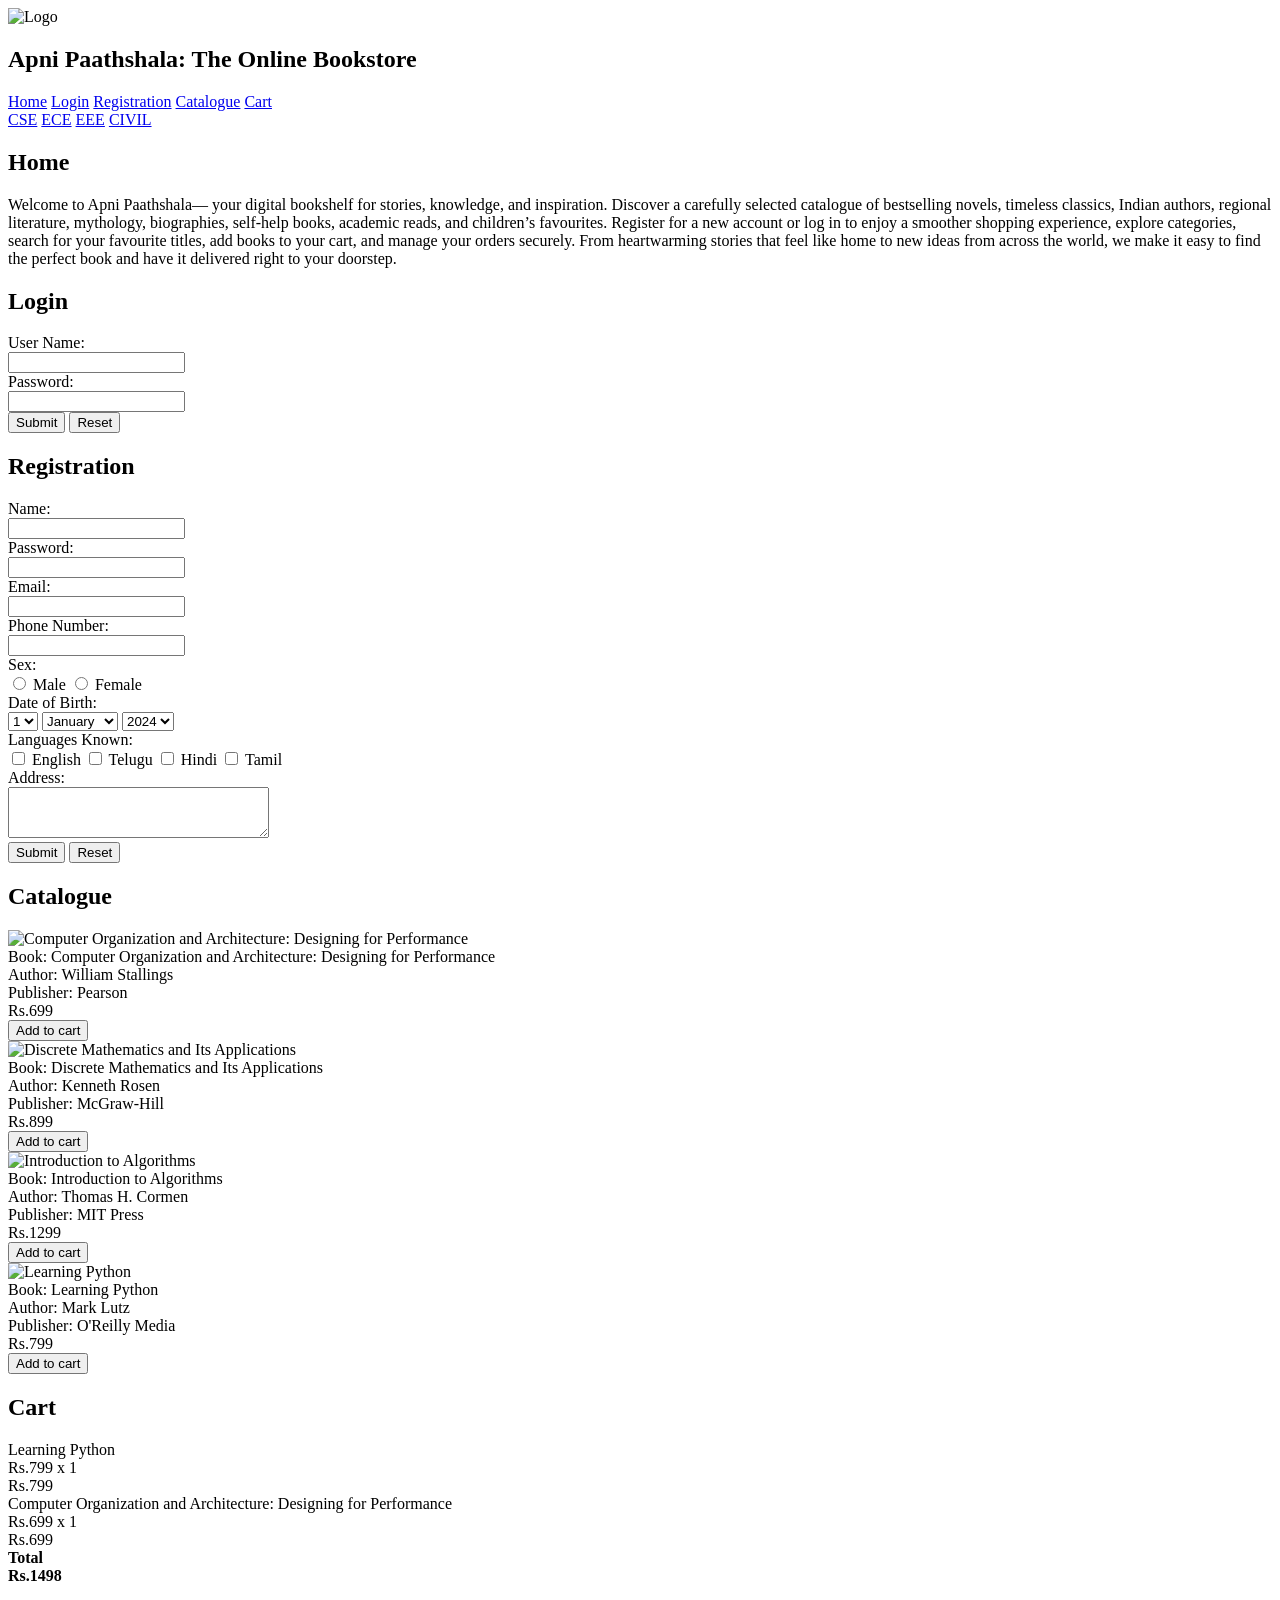
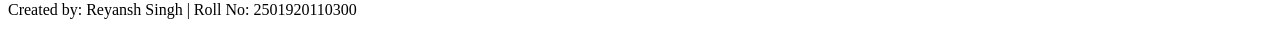
==== index.html @ 3b5aae80 "HTML structure for webpage" ====
<!DOCTYPE html>
<html>
<head>
<title>My Bookstore Website</title>
<link rel="stylesheet" href="style.css">
</head>
<body>

<div class="header">
  <!-- put your own logo image file here -->
  <img src="logo.png" alt="Logo">
  <h2>Apni Paathshala: The Online Bookstore</h2>
</div>

<div class="nav">
  <a href="#home">Home</a>
  <a href="#login">Login</a>
  <a href="#registration">Registration</a>
  <a href="#catalogue">Catalogue</a>
  <a href="#cart">Cart</a>
</div>

<div class="sidebar">
  <a href="#catalogue">CSE</a>
  <a href="#catalogue">ECE</a>
  <a href="#catalogue">EEE</a>
  <a href="#catalogue">CIVIL</a>
</div>

<div class="content">

  <div id="home" class="section">
    <h2>Home</h2>
    <p>Welcome to Apni Paathshala—
       your digital bookshelf for stories, knowledge, and inspiration.
       Discover a carefully selected catalogue of bestselling novels, timeless classics, Indian authors, regional literature, mythology, biographies, self-help books,
        academic reads, and children’s favourites. Register for a new account or log in to enjoy a smoother shopping experience, explore categories,
         search for your favourite titles, add books to your cart, and manage your orders securely.
          From heartwarming stories that feel like home to new ideas from across the world,
           we make it easy to find the perfect book and have it delivered right to your doorstep.</p>
  </div>

  <div id="login" class="section">
    <h2>Login</h2>
    <form>
      <div class="formrow">
        User Name: <br>
        <input type="text">
      </div>
      <div class="formrow">
        Password: <br>
        <input type="password">
      </div>
      <button type="submit">Submit</button>
      <button type="reset">Reset</button>
    </form>
  </div>

  <div id="registration" class="section">
    <h2>Registration</h2>
    <form>
      <div class="formrow">
        Name: <br>
        <input type="text">
      </div>

      <div class="formrow">
        Password: <br>
        <input type="password">
      </div>

      <div class="formrow">
        Email: <br>
        <input type="text">
      </div>

      <div class="formrow">
        Phone Number: <br>
        <input type="text">
      </div>

      <div class="formrow">
        Sex: <br>
        <input type="radio" name="sex"> Male
        <input type="radio" name="sex"> Female
      </div>

      <div class="formrow">
        Date of Birth: <br>
        <select>
          <option>1</option>
          <option>2</option>
          <option>3</option>
        </select>
        <select>
          <option>January</option>
          <option>February</option>
          <option>March</option>
        </select>
        <select>
          <option>2024</option>
          <option>2025</option>
          <option>2026</option>
        </select>
      </div>

      <div class="formrow">
        Languages Known: <br>
        <input type="checkbox"> English
        <input type="checkbox"> Telugu
        <input type="checkbox"> Hindi
        <input type="checkbox"> Tamil
      </div>

      <div class="formrow">
        Address: <br>
        <textarea rows="3" cols="30"></textarea>
      </div>

      <button type="submit">Submit</button>
      <button type="reset">Reset</button>
    </form>
  </div>

  <div id="catalogue" class="section">
    <h2>Catalogue</h2>

    <div class="book">
      <div class="book-img"><img src="COA.jpg" alt="Computer Organization and Architecture: Designing for Performance"></div>
      <div class="book-details">
        Book: Computer Organization and Architecture: Designing for Performance <br>
        Author: William Stallings<br>
        Publisher: Pearson
      </div>
      <div class="book-price">Rs.699</div>
      <div class="book-action"><a href="#cart"><button>Add to cart</button></a></div>
    </div>

    <div class="book">
      <div class="book-img"><img src="dstl.jpg" alt="Discrete Mathematics and Its Applications"></div>
      <div class="book-details">
        Book: Discrete Mathematics and Its Applications <br>
        Author: Kenneth Rosen <br>
        Publisher: McGraw-Hill
      </div>
      <div class="book-price">Rs.899</div>
      <div class="book-action"><a href="#cart"><button>Add to cart</button></a></div>
    </div>

    <div class="book">
      <div class="book-img"><img src="ds.jpg" alt="Introduction to Algorithms"></div>
      <div class="book-details">
        Book: Introduction to Algorithms <br>
        Author: Thomas H. Cormen <br>
        Publisher: MIT Press
      </div>
      <div class="book-price">Rs.1299</div>
      <div class="book-action"><a href="#cart"><button>Add to cart</button></a></div>
    </div>

    <div class="book">
      <div class="book-img"><img src="python.jpg" alt="Learning Python"></div>
      <div class="book-details">
        Book: Learning Python <br>
        Author: Mark Lutz <br>
        Publisher: O'Reilly Media
      </div>
      <div class="book-price">Rs.799</div>
      <div class="book-action"><a href="#cart"><button>Add to cart</button></a></div>
    </div>
  </div>

  <div id="cart" class="section">
    <h2>Cart</h2>

    <div class="cartrow">
      <div>Learning Python</div>
      <div>Rs.799 x 1</div>
      <div>Rs.799</div>
    </div>
    <div class="cartrow">
      <div>Computer Organization and Architecture: Designing for Performance</div>
      <div>Rs.699 x 1</div>
      <div>Rs.699</div>
    </div>
    <div class="cartrow">
      <div><b>Total</b></div>
      <div></div>
      <div><b>Rs.1498</b></div>
    </div>
  </div>

</div>

<div class="footer">
    <p>Created by: Reyansh Singh | Roll No: 2501920110300</p>
</div>


</body>
</html>
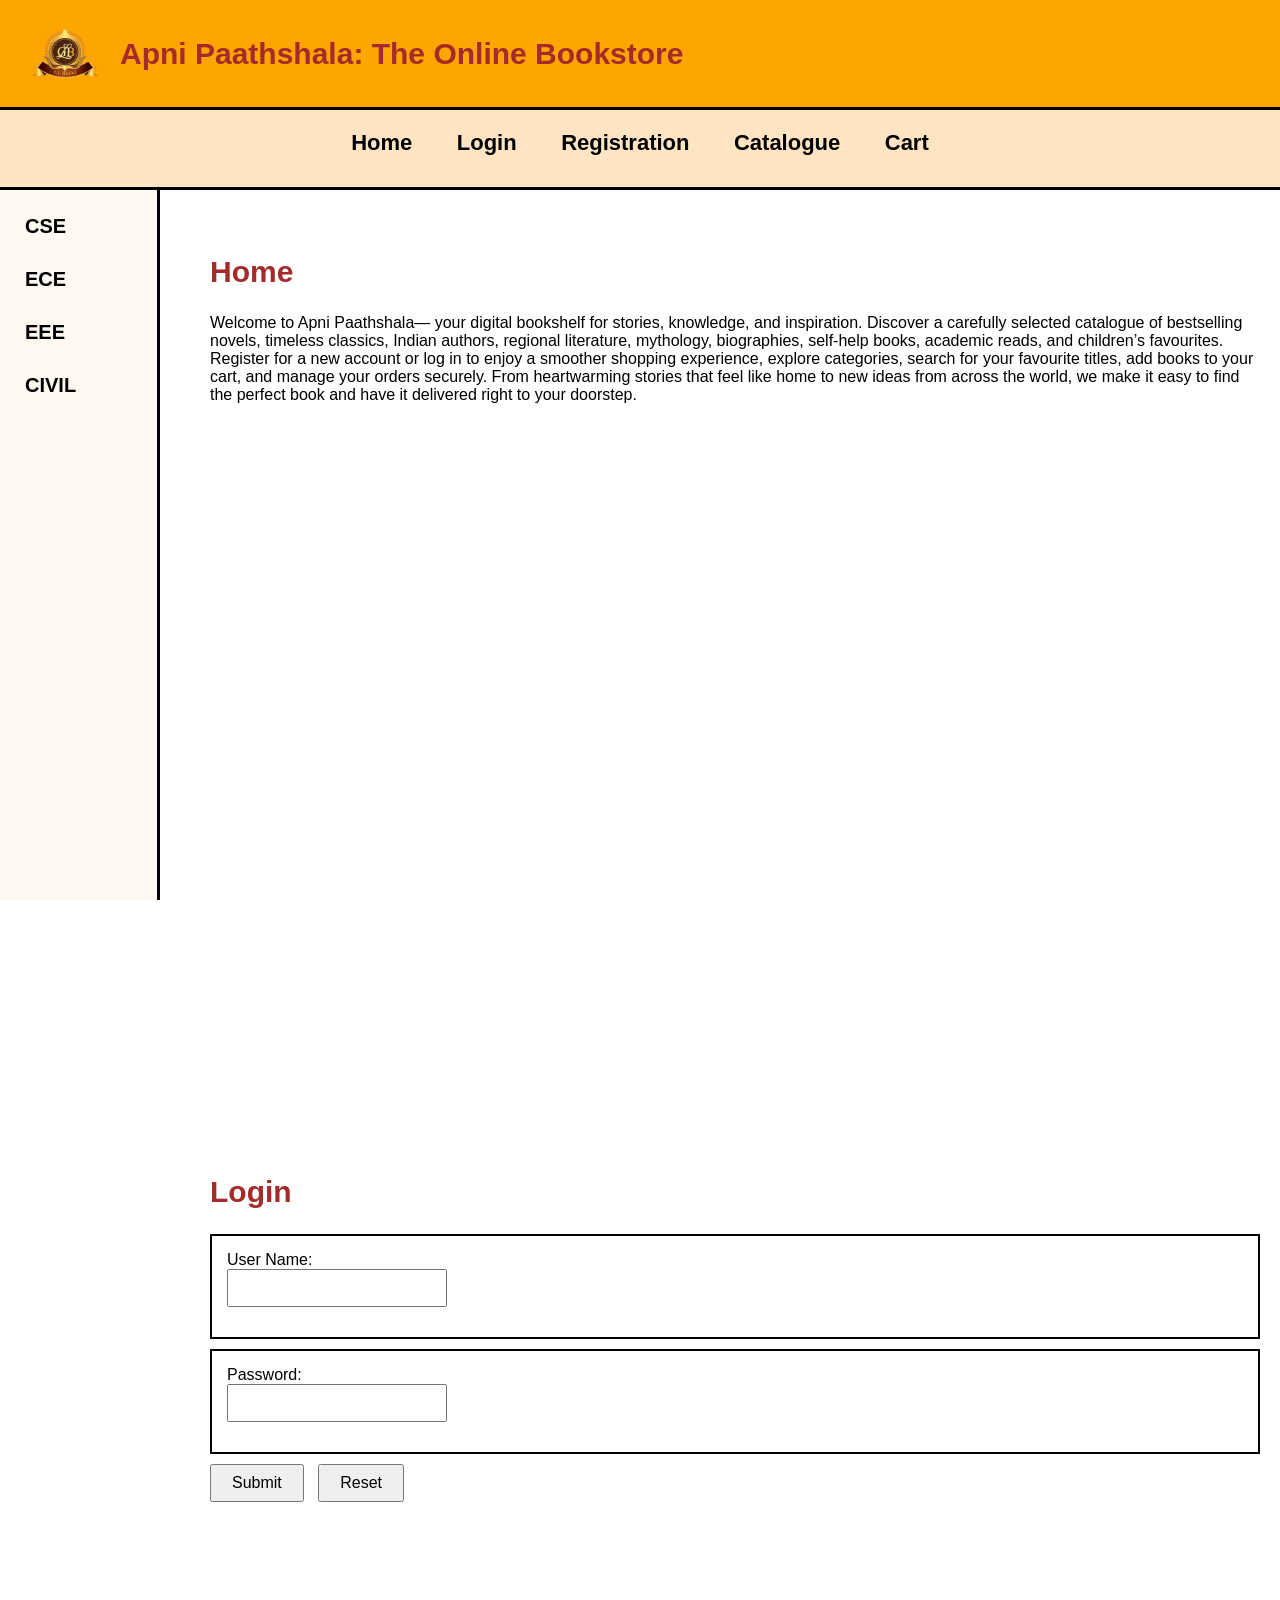
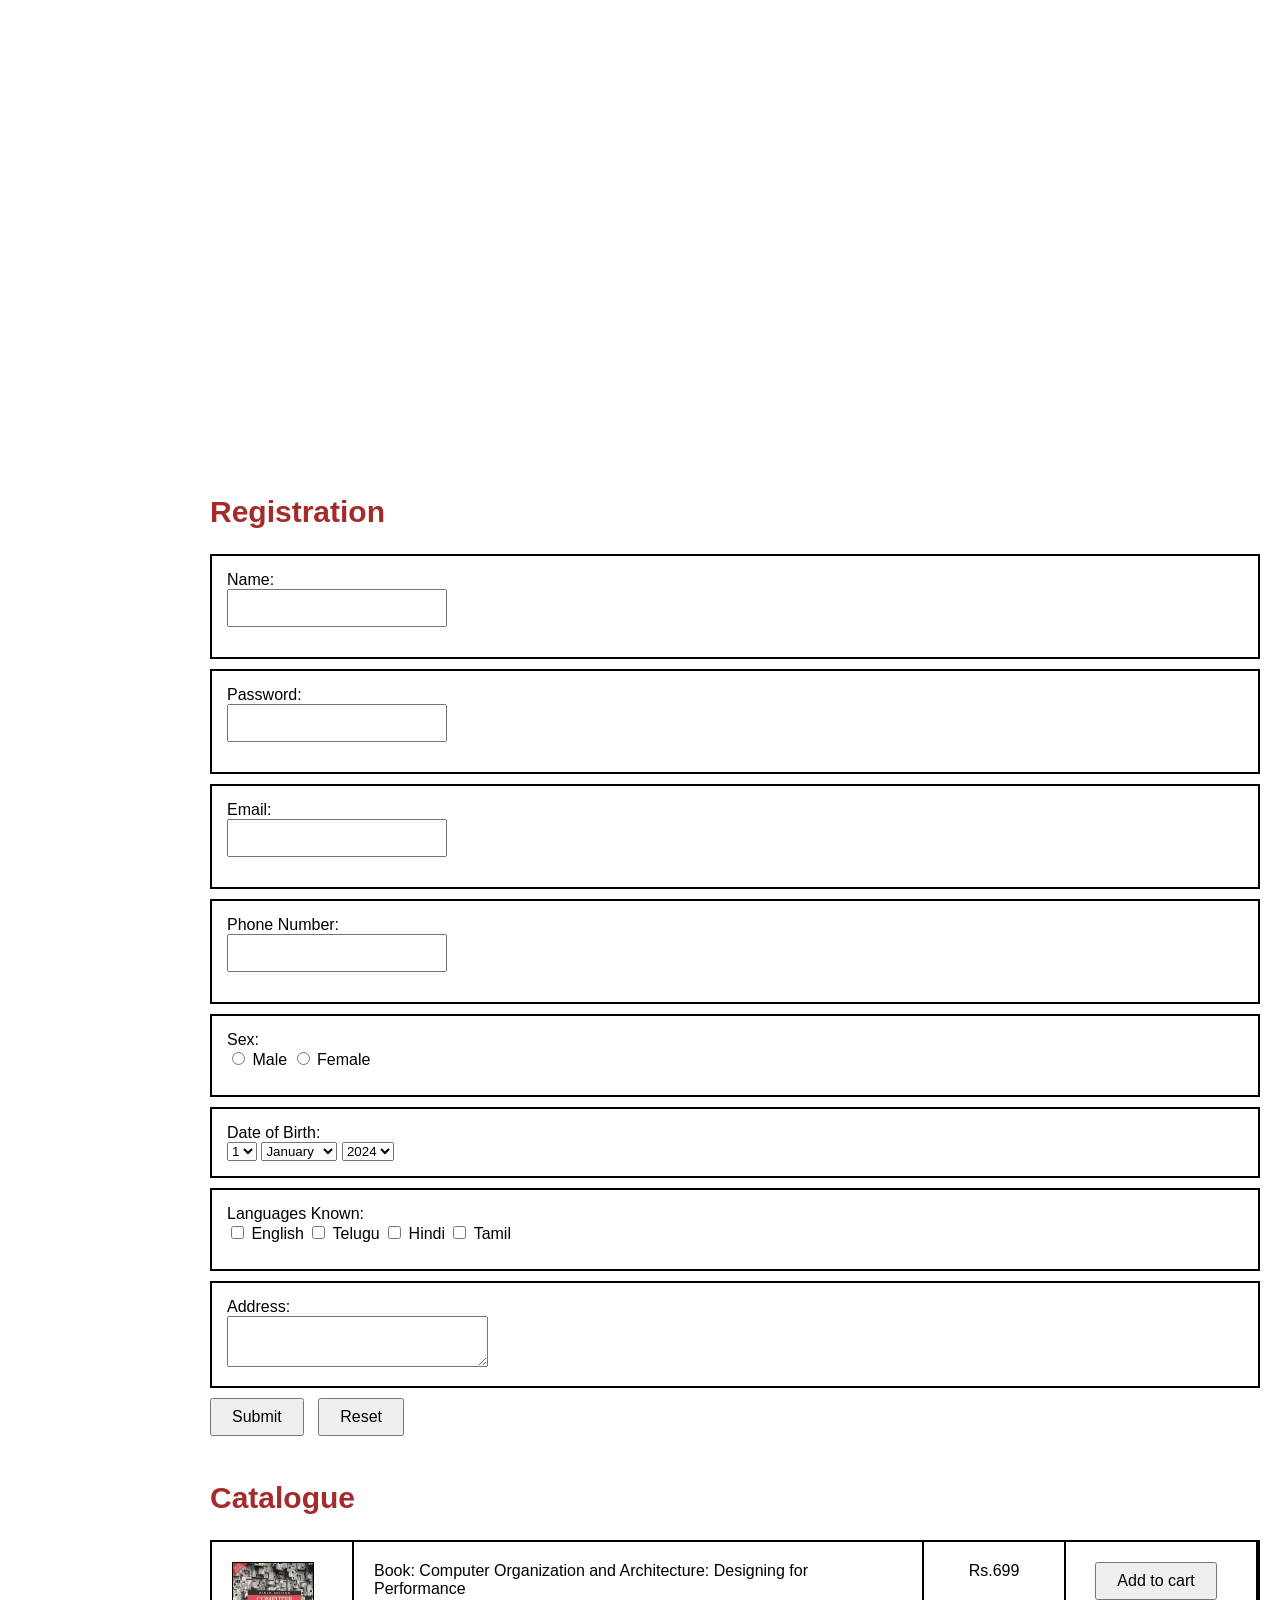
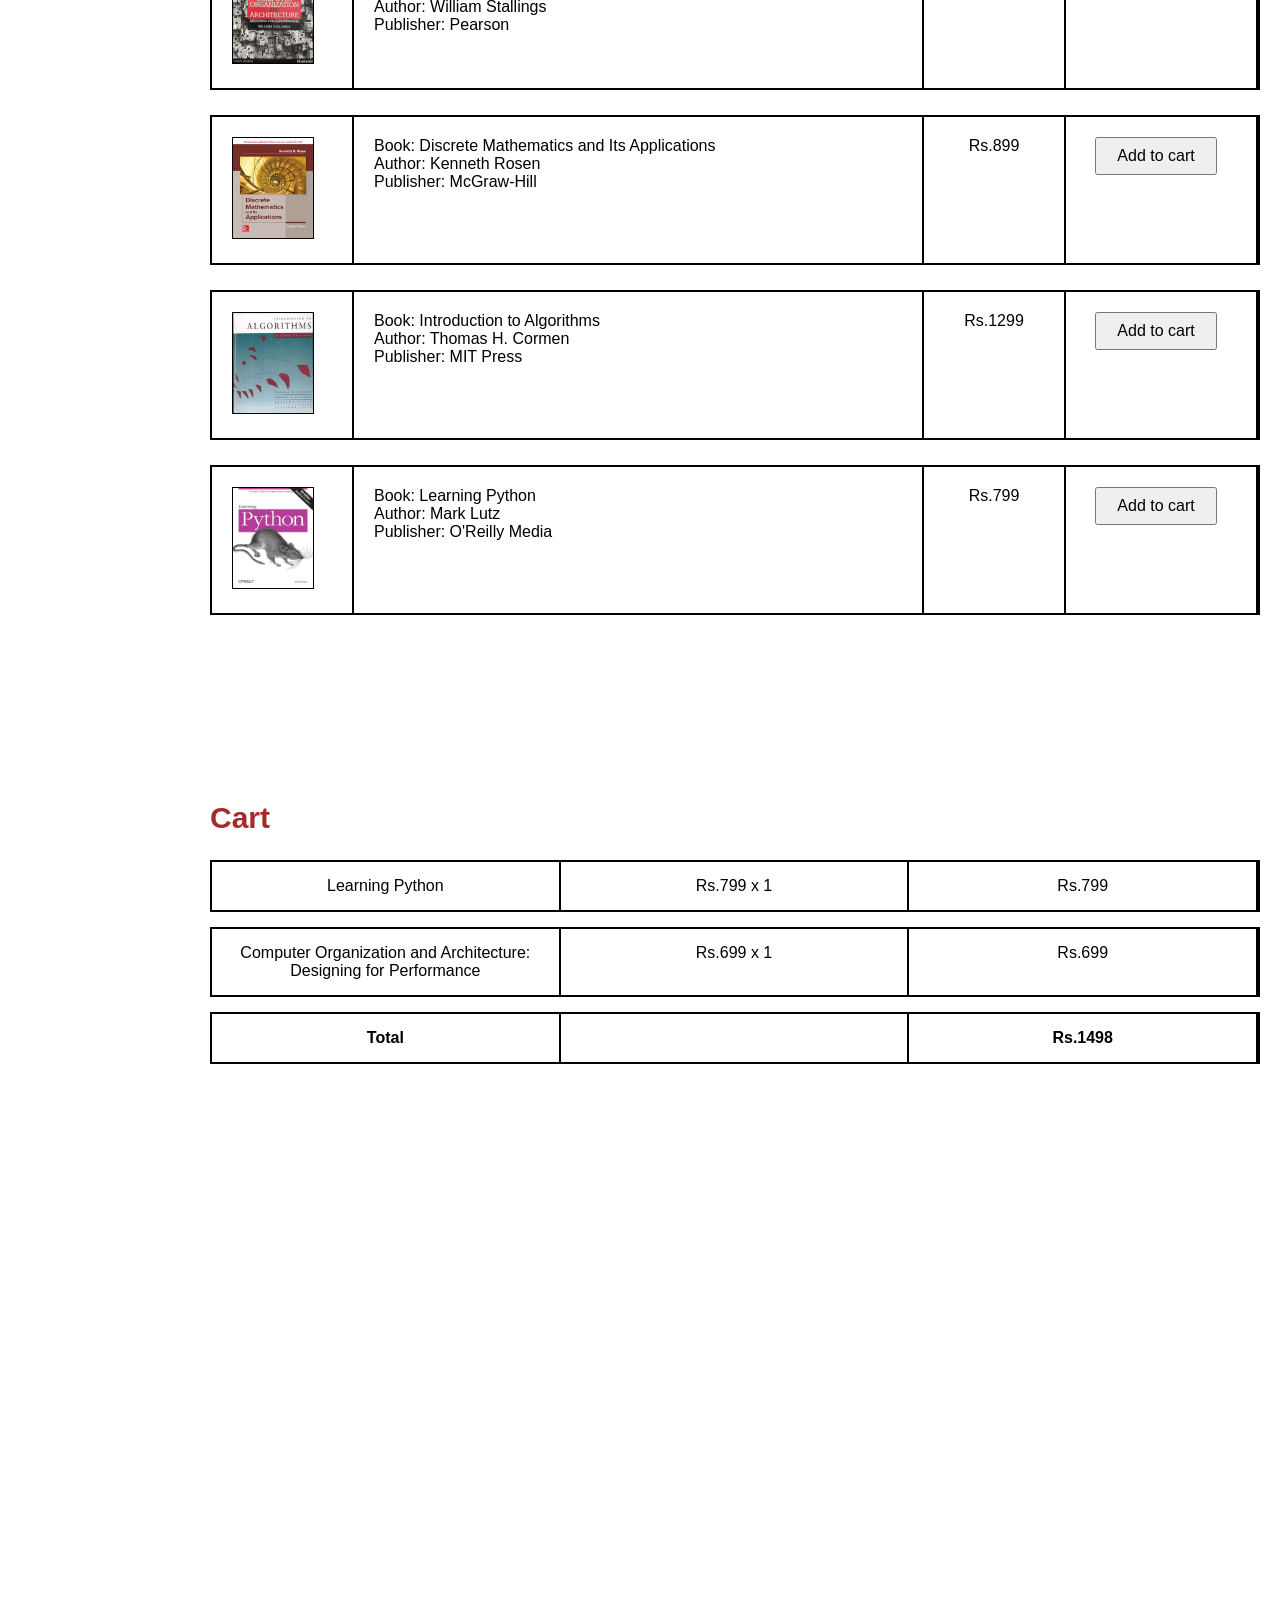
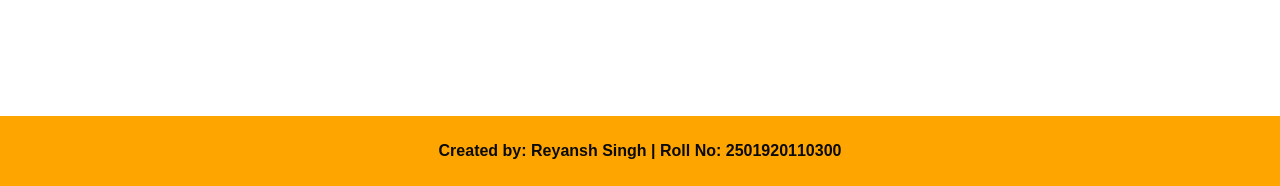
==== commit 9006633f: "Remove comment from index.html Removed comment" ====
--- a/index.html
+++ b/index.html
@@ -7,7 +7,6 @@
 <body>
 
 <div class="header">
-  <!-- put your own logo image file here -->
   <img src="logo.png" alt="Logo">
   <h2>Apni Paathshala: The Online Bookstore</h2>
 </div>
@@ -198,4 +197,4 @@
 
 
 </body>
-</html>+</html>
--- a/style.css
+++ b/style.css
@@ -0,0 +1,173 @@
+body {
+  font-family: Arial;
+  margin: 0;
+  background-color: white;
+}
+
+h2 {
+  color: brown;
+  font-size: 30px;
+}
+
+
+.header {
+  background-color: orange;
+  padding: 20px 30px;
+  display: flex;
+  align-items: center;
+  border-bottom: 3px solid black;
+  position: fixed;
+  top: 0;
+  left: 0;
+  width: 100%;
+  height: 110px;
+  box-sizing: border-box;
+  z-index: 3;
+}
+
+.header img {
+  width: 70px;
+  height: 70px;
+  margin-right: 20px;
+}
+
+.header h1 {
+  margin: 0;
+  font-size: 42px;
+}
+
+.nav {
+  background-color: bisque;
+  padding: 20px;
+  text-align: center;
+  border-bottom: 3px solid black;
+  position: fixed;
+  top: 110px;
+  left: 0;
+  width: 100%;
+  height: 80px;
+  box-sizing: border-box;
+  z-index: 2;
+}
+
+.nav a {
+  margin: 20px;
+  color: black;
+  font-weight: bold;
+  font-size: 22px;
+  text-decoration: none;
+}
+
+.sidebar {
+  position: fixed;
+  top: 190px;
+  left: 0;
+  bottom: 0;
+  width: 160px;
+  background-color: #fff8f0;
+  padding: 25px;
+  border-right: 3px solid black;
+  box-sizing: border-box;
+  z-index: 1;
+}
+
+.sidebar a {
+  display: block;
+  margin-bottom: 30px;
+  color: black;
+  text-decoration: none;
+  font-size: 20px;
+  font-weight: bold;
+}
+
+.content {
+  margin-left: 190px;
+  margin-top: 190px;
+  padding: 20px;
+}
+
+.section {
+  min-height: 100vh;
+  padding-top: 20px;
+  scroll-margin-top: 190px;
+}
+
+.book {
+  display: flex;
+  border: 2px solid black;
+  margin-bottom: 25px;
+}
+
+.book div {
+  padding: 20px;
+  border-right: 2px solid black;
+}
+
+.book-img {
+  width: 100px;
+}
+
+.book-img img {
+  width: 80px;
+  height: 100px;
+  border: 1px solid black;
+}
+
+.book-details {
+  flex: 1;
+}
+
+.book-price {
+  width: 100px;
+  text-align: center;
+}
+
+.book-action {
+  width: 150px;
+  text-align: center;
+}
+
+.cartrow {
+  display: flex;
+  border: 2px solid black;
+  margin-bottom: 15px;
+}
+
+.cartrow div {
+  flex: 1;
+  padding: 15px;
+  border-right: 2px solid black;
+  text-align: center;
+}
+
+.formrow {
+  border: 2px solid black;
+  padding: 15px;
+  margin-bottom: 10px;
+}
+
+input {
+  margin-bottom: 15px;
+  padding: 8px;
+  font-size: 16px;
+}
+
+button {
+  padding: 8px 20px;
+  margin-right: 10px;
+  font-size: 16px;
+}
+
+
+.footer {
+  background-color:  orange;
+  color: rgb(10, 10, 10);
+  text-align: center;
+  padding: 10px;
+  margin-top: 20px;
+}
+
+.footer p {
+  font-size: 16px;
+  font-weight: bold;
+}
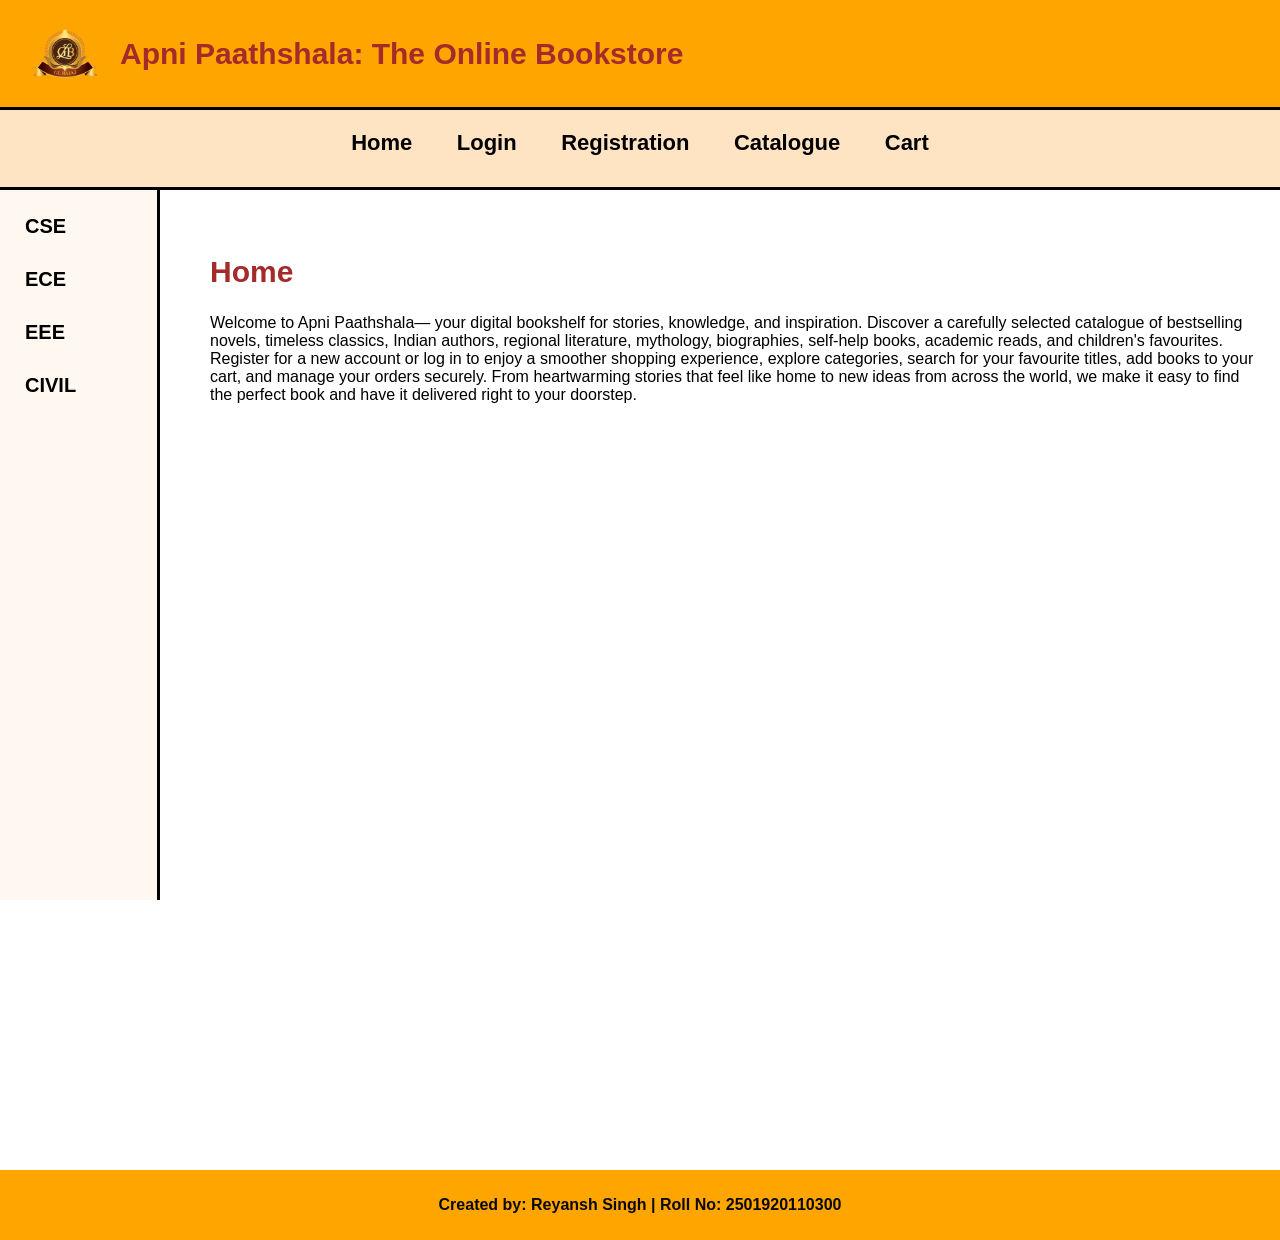
==== commit 70682089: "Updated basic format" ====
--- a/index.html
+++ b/index.html
@@ -2,28 +2,29 @@
 <html>
 <head>
 <title>My Bookstore Website</title>
-<link rel="stylesheet" href="style.css">
+<link rel="stylesheet" href="home.css">
 </head>
 <body>
 
 <div class="header">
+  <!-- put your own logo image file here -->
   <img src="logo.png" alt="Logo">
   <h2>Apni Paathshala: The Online Bookstore</h2>
 </div>
 
 <div class="nav">
-  <a href="#home">Home</a>
-  <a href="#login">Login</a>
-  <a href="#registration">Registration</a>
-  <a href="#catalogue">Catalogue</a>
-  <a href="#cart">Cart</a>
+  <a href="index.html">Home</a>
+  <a href="login.html">Login</a>
+  <a href="registration.html">Registration</a>
+  <a href="catalogue.html">Catalogue</a>
+  <a href="cart.html">Cart</a>
 </div>
 
 <div class="sidebar">
-  <a href="#catalogue">CSE</a>
-  <a href="#catalogue">ECE</a>
-  <a href="#catalogue">EEE</a>
-  <a href="#catalogue">CIVIL</a>
+  <a href="catalogue.html">CSE</a>
+  <a href="catalogue.html">ECE</a>
+  <a href="catalogue.html">EEE</a>
+  <a href="catalogue.html">CIVIL</a>
 </div>
 
 <div class="content">
@@ -33,160 +34,10 @@
     <p>Welcome to Apni Paathshala—
        your digital bookshelf for stories, knowledge, and inspiration.
        Discover a carefully selected catalogue of bestselling novels, timeless classics, Indian authors, regional literature, mythology, biographies, self-help books,
-        academic reads, and children’s favourites. Register for a new account or log in to enjoy a smoother shopping experience, explore categories,
+        academic reads, and children's favourites. Register for a new account or log in to enjoy a smoother shopping experience, explore categories,
          search for your favourite titles, add books to your cart, and manage your orders securely.
           From heartwarming stories that feel like home to new ideas from across the world,
            we make it easy to find the perfect book and have it delivered right to your doorstep.</p>
-  </div>
-
-  <div id="login" class="section">
-    <h2>Login</h2>
-    <form>
-      <div class="formrow">
-        User Name: <br>
-        <input type="text">
-      </div>
-      <div class="formrow">
-        Password: <br>
-        <input type="password">
-      </div>
-      <button type="submit">Submit</button>
-      <button type="reset">Reset</button>
-    </form>
-  </div>
-
-  <div id="registration" class="section">
-    <h2>Registration</h2>
-    <form>
-      <div class="formrow">
-        Name: <br>
-        <input type="text">
-      </div>
-
-      <div class="formrow">
-        Password: <br>
-        <input type="password">
-      </div>
-
-      <div class="formrow">
-        Email: <br>
-        <input type="text">
-      </div>
-
-      <div class="formrow">
-        Phone Number: <br>
-        <input type="text">
-      </div>
-
-      <div class="formrow">
-        Sex: <br>
-        <input type="radio" name="sex"> Male
-        <input type="radio" name="sex"> Female
-      </div>
-
-      <div class="formrow">
-        Date of Birth: <br>
-        <select>
-          <option>1</option>
-          <option>2</option>
-          <option>3</option>
-        </select>
-        <select>
-          <option>January</option>
-          <option>February</option>
-          <option>March</option>
-        </select>
-        <select>
-          <option>2024</option>
-          <option>2025</option>
-          <option>2026</option>
-        </select>
-      </div>
-
-      <div class="formrow">
-        Languages Known: <br>
-        <input type="checkbox"> English
-        <input type="checkbox"> Telugu
-        <input type="checkbox"> Hindi
-        <input type="checkbox"> Tamil
-      </div>
-
-      <div class="formrow">
-        Address: <br>
-        <textarea rows="3" cols="30"></textarea>
-      </div>
-
-      <button type="submit">Submit</button>
-      <button type="reset">Reset</button>
-    </form>
-  </div>
-
-  <div id="catalogue" class="section">
-    <h2>Catalogue</h2>
-
-    <div class="book">
-      <div class="book-img"><img src="COA.jpg" alt="Computer Organization and Architecture: Designing for Performance"></div>
-      <div class="book-details">
-        Book: Computer Organization and Architecture: Designing for Performance <br>
-        Author: William Stallings<br>
-        Publisher: Pearson
-      </div>
-      <div class="book-price">Rs.699</div>
-      <div class="book-action"><a href="#cart"><button>Add to cart</button></a></div>
-    </div>
-
-    <div class="book">
-      <div class="book-img"><img src="dstl.jpg" alt="Discrete Mathematics and Its Applications"></div>
-      <div class="book-details">
-        Book: Discrete Mathematics and Its Applications <br>
-        Author: Kenneth Rosen <br>
-        Publisher: McGraw-Hill
-      </div>
-      <div class="book-price">Rs.899</div>
-      <div class="book-action"><a href="#cart"><button>Add to cart</button></a></div>
-    </div>
-
-    <div class="book">
-      <div class="book-img"><img src="ds.jpg" alt="Introduction to Algorithms"></div>
-      <div class="book-details">
-        Book: Introduction to Algorithms <br>
-        Author: Thomas H. Cormen <br>
-        Publisher: MIT Press
-      </div>
-      <div class="book-price">Rs.1299</div>
-      <div class="book-action"><a href="#cart"><button>Add to cart</button></a></div>
-    </div>
-
-    <div class="book">
-      <div class="book-img"><img src="python.jpg" alt="Learning Python"></div>
-      <div class="book-details">
-        Book: Learning Python <br>
-        Author: Mark Lutz <br>
-        Publisher: O'Reilly Media
-      </div>
-      <div class="book-price">Rs.799</div>
-      <div class="book-action"><a href="#cart"><button>Add to cart</button></a></div>
-    </div>
-  </div>
-
-  <div id="cart" class="section">
-    <h2>Cart</h2>
-
-    <div class="cartrow">
-      <div>Learning Python</div>
-      <div>Rs.799 x 1</div>
-      <div>Rs.799</div>
-    </div>
-    <div class="cartrow">
-      <div>Computer Organization and Architecture: Designing for Performance</div>
-      <div>Rs.699 x 1</div>
-      <div>Rs.699</div>
-    </div>
-    <div class="cartrow">
-      <div><b>Total</b></div>
-      <div></div>
-      <div><b>Rs.1498</b></div>
-    </div>
   </div>
 
 </div>
--- a/home.css
+++ b/home.css
@@ -0,0 +1,93 @@
+body { 
+    font-family: Arial; 
+    margin: 0; 
+    background-color: white; 
+}
+h2 { 
+    color: brown; 
+    font-size: 30px; 
+}
+.header { 
+    background-color: orange; 
+    padding: 20px 30px; 
+    display: flex; 
+    align-items: center; 
+    border-bottom: 3px solid black; 
+    position: fixed; 
+    top: 0; 
+    left: 0; 
+    width: 100%; 
+    height: 110px; 
+    box-sizing: border-box; 
+    z-index: 3; 
+}
+.header img { 
+    width: 70px; 
+    height: 70px; 
+    margin-right: 20px; 
+}
+.header h1 { 
+    margin: 0; 
+    font-size: 42px; 
+}
+.nav { 
+    background-color: bisque; 
+    padding: 20px; 
+    text-align: center; 
+    border-bottom: 3px solid black; 
+    position: fixed; 
+    top: 110px; 
+    left: 0; 
+    width: 100%; 
+    height: 80px; 
+    box-sizing: border-box; 
+    z-index: 2; 
+}
+.nav a { 
+    margin: 20px; 
+    color: black; 
+    font-weight: bold; 
+    font-size: 22px; 
+    text-decoration: none; 
+}
+.sidebar { 
+    position: fixed; 
+    top: 190px; 
+    left: 0; 
+    bottom: 0; 
+    width: 160px; 
+    background-color: #fff8f0; 
+    padding: 25px; 
+    border-right: 3px solid black; 
+    box-sizing: border-box; 
+    z-index: 1; 
+}
+.sidebar a { 
+    display: block; 
+    margin-bottom: 30px; 
+    color: black; 
+    text-decoration: none; 
+    font-size: 20px; 
+    font-weight: bold; 
+}
+.content { 
+    margin-left: 190px; 
+    margin-top: 190px; 
+    padding: 20px; 
+}
+.section { 
+    min-height: 100vh; 
+    padding-top: 20px; 
+    scroll-margin-top: 190px; 
+}
+.footer { 
+    background-color: orange; 
+    color: rgb(10, 10, 10); 
+    text-align: center; 
+    padding: 10px; 
+    margin-top: 20px; 
+}
+.footer p { 
+    font-size: 16px; 
+    font-weight: bold; 
+}
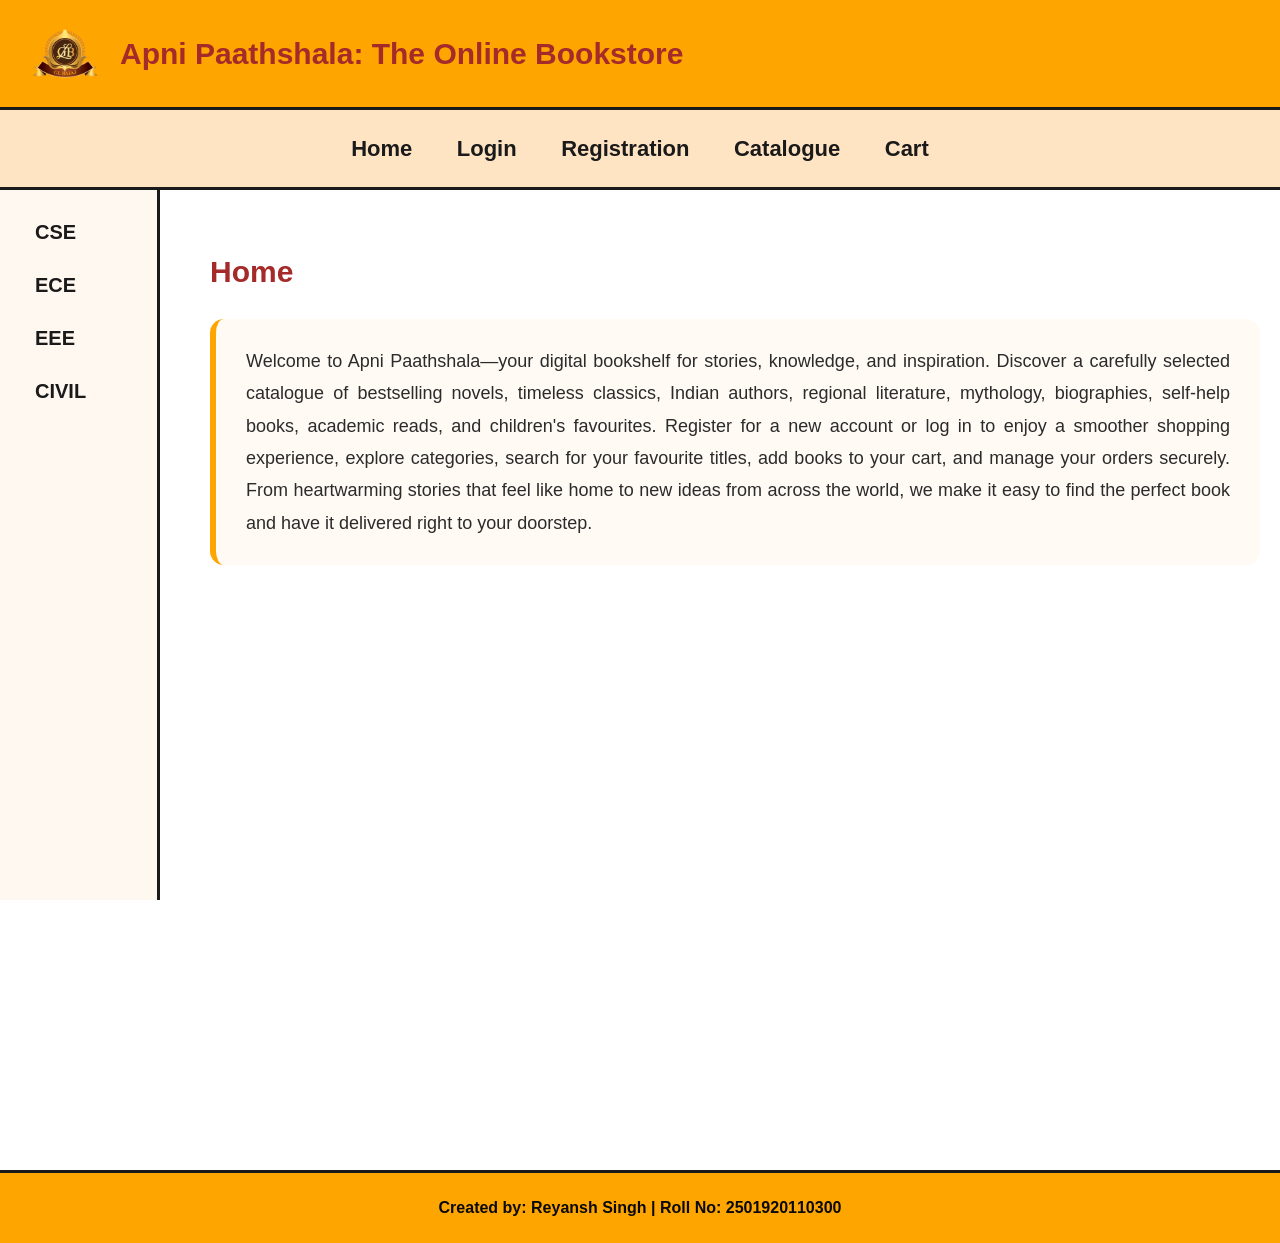
==== commit 3d18c36a: "Simplify storefront styling and markup" ====
--- a/index.html
+++ b/index.html
@@ -1,51 +1,49 @@
 <!DOCTYPE html>
-<html>
+<html lang="en">
 <head>
-<title>My Bookstore Website</title>
-<link rel="stylesheet" href="home.css">
+    <meta charset="UTF-8">
+    <meta name="viewport" content="width=device-width, initial-scale=1.0">
+    <title>Home | Apni Paathshala</title>
+    <link rel="stylesheet" href="home.css">
 </head>
 <body>
+    <div class="header">
+        <img src="logo.png" alt="Logo">
+        <h2>Apni Paathshala: The Online Bookstore</h2>
+    </div>
 
-<div class="header">
-  <!-- put your own logo image file here -->
-  <img src="logo.png" alt="Logo">
-  <h2>Apni Paathshala: The Online Bookstore</h2>
-</div>
+    <div class="nav">
+        <a href="index.html">Home</a>
+        <a href="login.html">Login</a>
+        <a href="registration.html">Registration</a>
+        <a href="catalogue.html">Catalogue</a>
+        <a href="cart.html">Cart</a>
+    </div>
 
-<div class="nav">
-  <a href="index.html">Home</a>
-  <a href="login.html">Login</a>
-  <a href="registration.html">Registration</a>
-  <a href="catalogue.html">Catalogue</a>
-  <a href="cart.html">Cart</a>
-</div>
+    <div class="sidebar">
+        <a href="catalogue.html">CSE</a>
+        <a href="catalogue.html">ECE</a>
+        <a href="catalogue.html">EEE</a>
+        <a href="catalogue.html">CIVIL</a>
+    </div>
 
-<div class="sidebar">
-  <a href="catalogue.html">CSE</a>
-  <a href="catalogue.html">ECE</a>
-  <a href="catalogue.html">EEE</a>
-  <a href="catalogue.html">CIVIL</a>
-</div>
+    <div class="content">
+        <div id="home" class="section">
+            <h2>Home</h2>
+            <p>
+                Welcome to Apni Paathshala&mdash;your digital bookshelf for stories, knowledge, and inspiration.
+                Discover a carefully selected catalogue of bestselling novels, timeless classics, Indian authors,
+                regional literature, mythology, biographies, self-help books, academic reads, and children's favourites.
+                Register for a new account or log in to enjoy a smoother shopping experience, explore categories,
+                search for your favourite titles, add books to your cart, and manage your orders securely.
+                From heartwarming stories that feel like home to new ideas from across the world,
+                we make it easy to find the perfect book and have it delivered right to your doorstep.
+            </p>
+        </div>
+    </div>
 
-<div class="content">
-
-  <div id="home" class="section">
-    <h2>Home</h2>
-    <p>Welcome to Apni Paathshala—
-       your digital bookshelf for stories, knowledge, and inspiration.
-       Discover a carefully selected catalogue of bestselling novels, timeless classics, Indian authors, regional literature, mythology, biographies, self-help books,
-        academic reads, and children's favourites. Register for a new account or log in to enjoy a smoother shopping experience, explore categories,
-         search for your favourite titles, add books to your cart, and manage your orders securely.
-          From heartwarming stories that feel like home to new ideas from across the world,
-           we make it easy to find the perfect book and have it delivered right to your doorstep.</p>
-  </div>
-
-</div>
-
-<div class="footer">
-    <p>Created by: Reyansh Singh | Roll No: 2501920110300</p>
-</div>
-
-
+    <div class="footer">
+        <p>Created by: Reyansh Singh | Roll No: 2501920110300</p>
+    </div>
 </body>
 </html>
--- a/home.css
+++ b/home.css
@@ -1,93 +1,131 @@
-body { 
-    font-family: Arial; 
-    margin: 0; 
-    background-color: white; 
+body {
+    margin: 0;
+    font-family: "Segoe UI", Arial, sans-serif;
+    color: #2b2b2b;
+    background-color: white;
 }
-h2 { 
-    color: brown; 
-    font-size: 30px; 
+
+h2 {
+    color: #a52a2a;
+    font-size: 30px;
 }
-.header { 
-    background-color: orange; 
-    padding: 20px 30px; 
-    display: flex; 
-    align-items: center; 
-    border-bottom: 3px solid black; 
-    position: fixed; 
-    top: 0; 
-    left: 0; 
-    width: 100%; 
-    height: 110px; 
-    box-sizing: border-box; 
-    z-index: 3; 
+
+/* ---------- Header ---------- */
+.header {
+    position: fixed;
+    top: 0;
+    left: 0;
+    width: 100%;
+    height: 110px;
+    box-sizing: border-box;
+    z-index: 3;
+    display: flex;
+    align-items: center;
+    padding: 20px 30px;
+    background-color: orange;
+    border-bottom: 3px solid #1a1a1a;
 }
-.header img { 
-    width: 70px; 
-    height: 70px; 
-    margin-right: 20px; 
+
+.header img {
+    width: 70px;
+    height: 70px;
+    margin-right: 20px;
 }
-.header h1 { 
-    margin: 0; 
-    font-size: 42px; 
+
+/* ---------- Navigation bar ---------- */
+.nav {
+    position: fixed;
+    top: 110px;
+    left: 0;
+    width: 100%;
+    height: 80px;
+    box-sizing: border-box;
+    z-index: 2;
+    padding: 20px;
+    text-align: center;
+    background-color: bisque;
+    border-bottom: 3px solid #1a1a1a;
 }
-.nav { 
-    background-color: bisque; 
-    padding: 20px; 
-    text-align: center; 
-    border-bottom: 3px solid black; 
-    position: fixed; 
-    top: 110px; 
-    left: 0; 
-    width: 100%; 
-    height: 80px; 
-    box-sizing: border-box; 
-    z-index: 2; 
+
+.nav a {
+    display: inline-block;
+    margin: 0 12px;
+    padding: 6px 8px;
+    color: #1a1a1a;
+    font-size: 22px;
+    font-weight: bold;
+    text-decoration: none;
+    border-radius: 10px;
 }
-.nav a { 
-    margin: 20px; 
-    color: black; 
-    font-weight: bold; 
-    font-size: 22px; 
-    text-decoration: none; 
+
+.nav a:hover {
+    background-color: orange;
 }
-.sidebar { 
-    position: fixed; 
-    top: 190px; 
-    left: 0; 
-    bottom: 0; 
-    width: 160px; 
-    background-color: #fff8f0; 
-    padding: 25px; 
-    border-right: 3px solid black; 
-    box-sizing: border-box; 
-    z-index: 1; 
+
+/* ---------- Sidebar ---------- */
+.sidebar {
+    position: fixed;
+    top: 190px;
+    bottom: 0;
+    left: 0;
+    width: 160px;
+    box-sizing: border-box;
+    z-index: 1;
+    padding: 25px;
+    background-color: #fff8f0;
+    border-right: 3px solid #1a1a1a;
 }
-.sidebar a { 
-    display: block; 
-    margin-bottom: 30px; 
-    color: black; 
-    text-decoration: none; 
-    font-size: 20px; 
-    font-weight: bold; 
+
+.sidebar a {
+    display: block;
+    margin-bottom: 18px;
+    padding: 6px 10px;
+    color: #1a1a1a;
+    font-size: 20px;
+    font-weight: bold;
+    text-decoration: none;
+    border-radius: 8px;
 }
-.content { 
-    margin-left: 190px; 
-    margin-top: 190px; 
-    padding: 20px; 
+
+.sidebar a:hover {
+    background-color: bisque;
 }
-.section { 
-    min-height: 100vh; 
-    padding-top: 20px; 
-    scroll-margin-top: 190px; 
+
+/* ---------- Main content ---------- */
+.content {
+    margin-left: 190px;
+    margin-top: 190px;
+    padding: 20px;
 }
-.footer { 
-    background-color: orange; 
-    color: rgb(10, 10, 10); 
-    text-align: center; 
-    padding: 10px; 
-    margin-top: 20px; 
+
+.section {
+    min-height: 100vh;
+    padding-top: 20px;
 }
-.footer p { 
-    font-size: 16px; 
-    font-weight: bold; 
+
+/* ---------- Footer ---------- */
+.footer {
+    margin-top: 20px;
+    padding: 10px;
+    text-align: center;
+    color: #0a0a0a;
+    background-color: orange;
+    border-top: 3px solid #1a1a1a;
 }
+
+.footer p {
+    font-size: 16px;
+    font-weight: bold;
+}
+
+/* ---------- Home page ---------- */
+#home p {
+    margin-top: 30px;
+    padding: 26px 30px;
+    font-size: 18px;
+    line-height: 1.8;
+    text-align: justify;
+    background-color: #fffaf4;
+    border-left: 6px solid orange;
+    border-radius: 14px;
+}
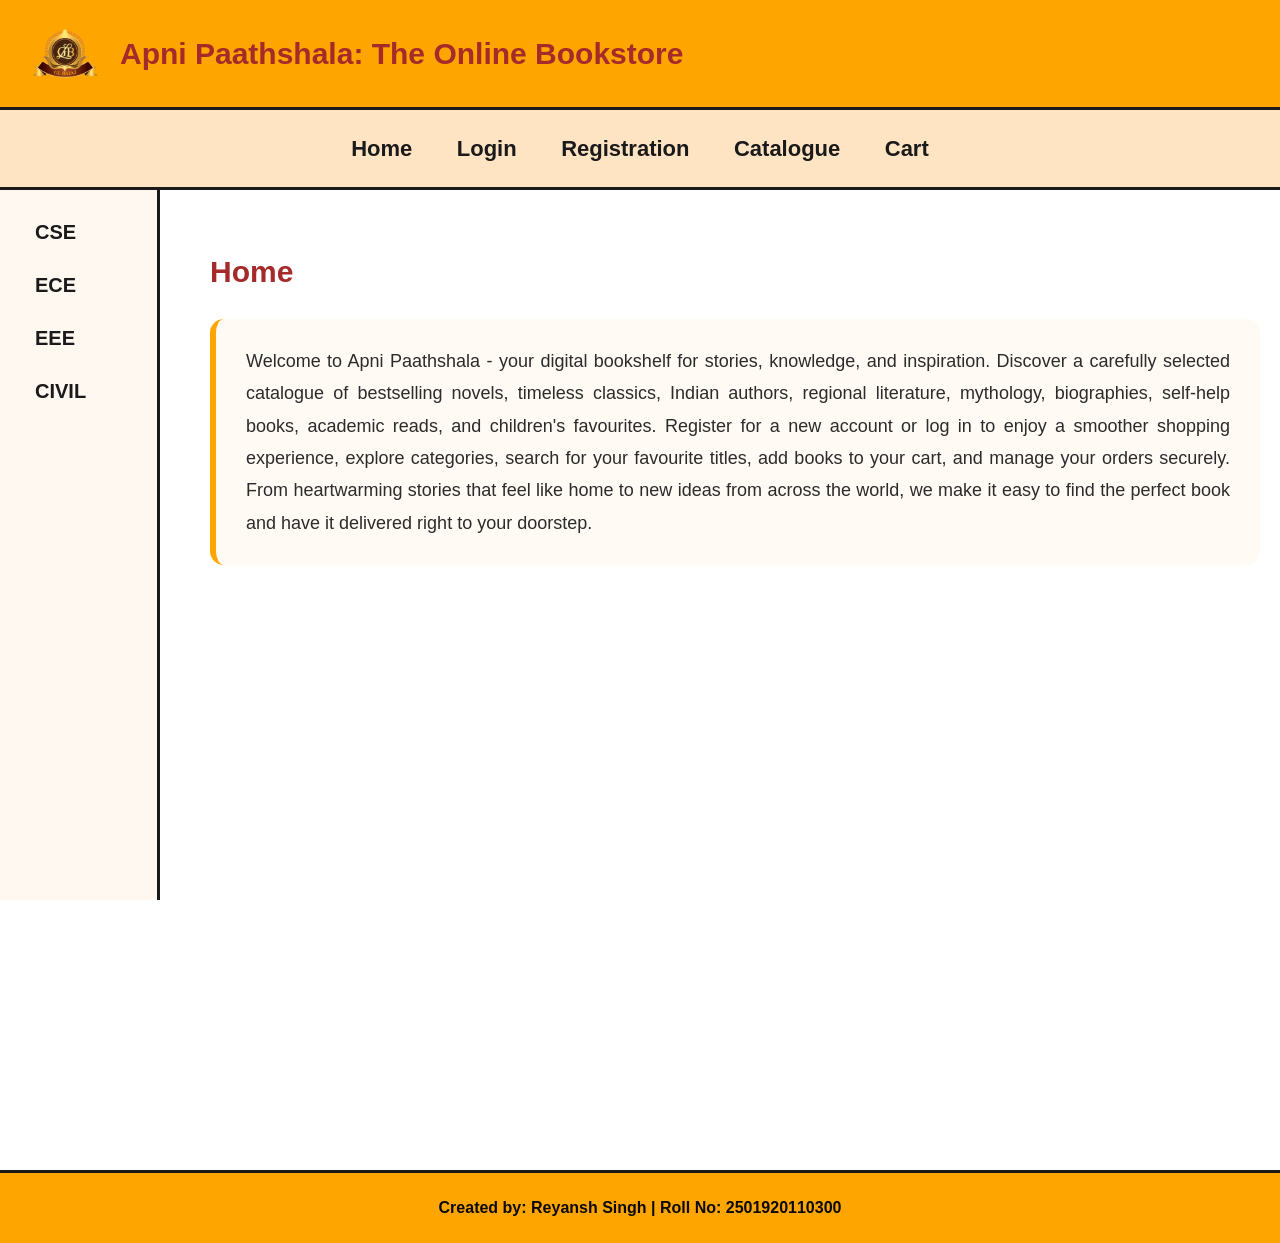
==== commit 47d38e7e: "Update index.html" ====
--- a/index.html
+++ b/index.html
@@ -31,7 +31,7 @@
         <div id="home" class="section">
             <h2>Home</h2>
             <p>
-                Welcome to Apni Paathshala&mdash;your digital bookshelf for stories, knowledge, and inspiration.
+                Welcome to Apni Paathshala - your digital bookshelf for stories, knowledge, and inspiration.
                 Discover a carefully selected catalogue of bestselling novels, timeless classics, Indian authors,
                 regional literature, mythology, biographies, self-help books, academic reads, and children's favourites.
                 Register for a new account or log in to enjoy a smoother shopping experience, explore categories,
